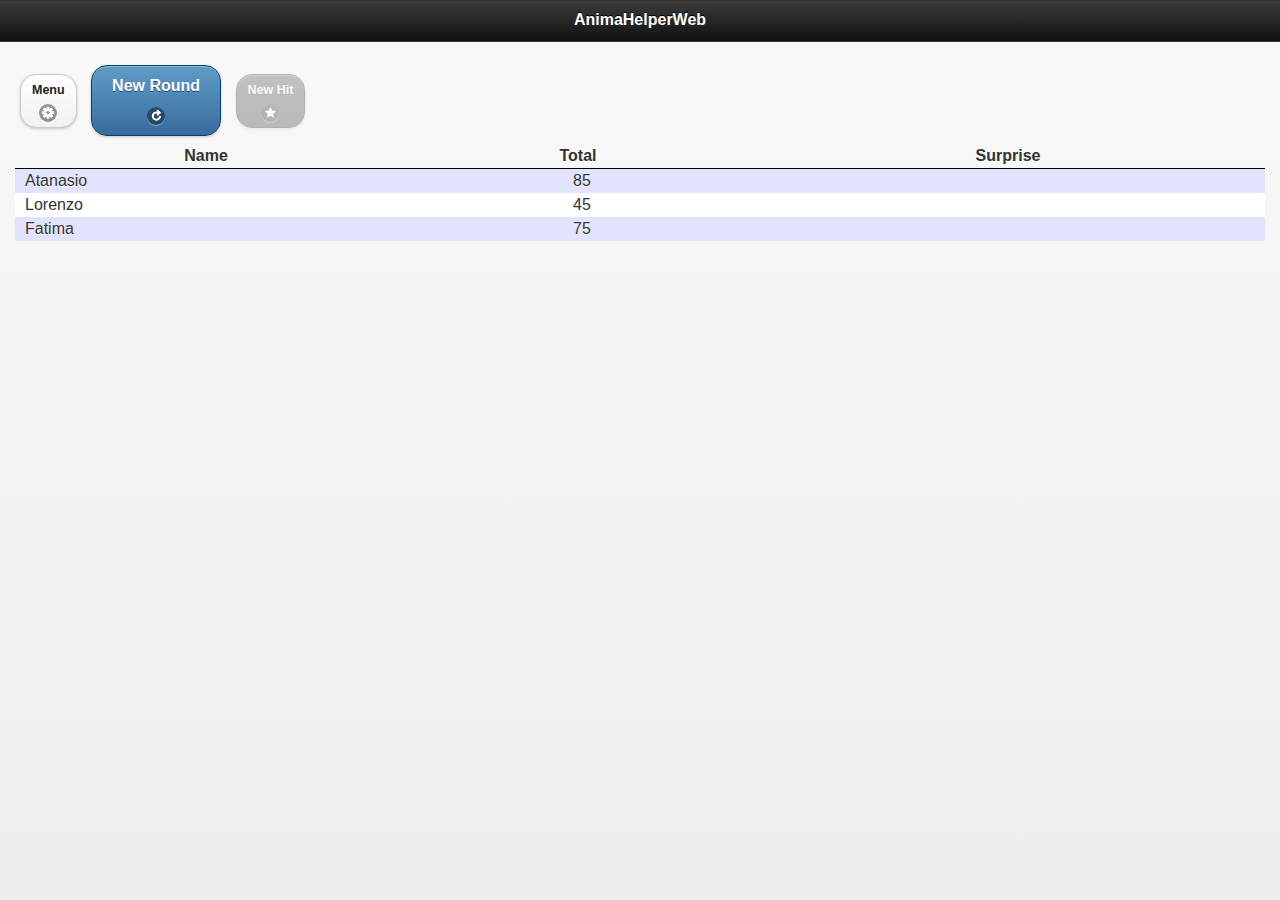
==== index.html @ bacc72e4 "Add feature "Change table" (visibility)" ====
<!DOCTYPE HTML PUBLIC "-//W3C//DTD HTML 4.01//EN" "http://www.w3.org/TR/html4/strict.dtd">
<html>
  <head>
    <meta name="viewport" content="width=device-width, initial-scale=1, charset=utf-8">
    <link rel="shortcut icon" type="image/ico" href="assets/images/anima.ico" />

    <title>AnimaHelperWeb</title>
    <style type="text/css" title="currentStyle">
      @import "assets/dataTables/css/demo_page.css";
      @import "assets/dataTables/css/demo_table.css";
      @import "assets/dataTables/css/jquery.dataTables.css";
      @import "assets/jquery/css/jquery.mobile-1.3.1.min.css";
    </style>

    <script type="text/javascript" language="javascript" src="assets/jquery/jquery-1.9.1.min.js"></script>
    <script type="text/javascript" language="javascript" src="assets/jquery/jquery.mobile-1.3.1.min.js"></script>
    <script type="text/javascript" language="javascript" src="assets/dataTables/jquery.dataTables.min.js"></script>
    <script type="text/javascript" language="javascript" src="assets/animah-js/main.js"></script>
    <!-- FIXME: tried to use imports to avoid these lines, but failed, investivate -->
    <script type="text/javascript" language="javascript" src="assets/animah-js/player.js"></script>
    <script type="text/javascript" language="javascript" src="assets/animah-js/misc.js"></script>
    <script type="text/javascript" charset="utf-8">
      $(document).ready(function() {
          onDocumentReady();
      } );
    </script>

  </head>

  <body>
    <div data-role="page" id="main">
      <div data-role="header">
	<h1>AnimaHelperWeb</h1>
      </div>

      <div data-role="content">
        <div>
          <a href="#menu" data-role="button" data-icon="gear" data-iconpos="bottom" data-inline="true" data-mini="true">Menu</a>
          <a id="new_round" onClick="onNewRound();" data-role="button" data-icon="refresh" data-theme="b" data-inline="true" data-iconpos="bottom" data-mini="false">New Round</a>
          <a id="new_hit" href="#hit_page" data-role="button" data-icon="star" data-theme="a" data-inline="true" onClick="onNewHit();" data-rel="dialog" data-iconpos="bottom" data-mini="true">New Hit</a>
        </div>

        <div class="spacer"></div>
        <div class="spacer"></div>

        <table cellpadding="0" cellspacing="0" border="0" class="display" id="player_table" width="100%">
	  <thead>
	    <tr>
              <th>Index</th>
	      <th>Name</th>
	      <th>Base</th>
	      <th>Modifier</th>
	      <th>Random</th>
              <th>Open</th>
	      <th>Total</th>
              <th>Damage</th>
              <th>Surprise</th>
	    </tr>
	  </thead>
	  <tbody>
            <!-- Javascript code will fill this -->
          </tbody>
        </table>
      </div> <!-- /content -->

    </div><!-- /page main -->

    <!-- ###################################################################### -->

    <div data-role="page" id="player">
      <div data-role="header">
        <h1>Edit player</h1>
      </div>

      <div data-role="content">

        <form id="player_form" onsubmit="return false">
          <label for="name">Name</label><input id="name" type="text"/>
          <label for="base">Base</label><input id="base" type="number" step="1" pattern="^\-?[0-9]{1,3}" title="Only numbers between -999 and 999"/>
          <label for="modifier">Modifier</label><input id="modifier" type="number" step="1" pattern="^\-?[0-9]{1,3}" title="Only numbers between -999 and 999"/>
          <label for="damage">Damage</label><input id="damage" type="number" step="1" pattern="^\-?[0-9]{1,3}" title="Only numbers between -999 and 999"/>
        </form>

        <div>
          <a href="#main" id="accept_edit_player" data-role="button" data-theme="b" data-inline="true" onClick="onAcceptEditPlayer()">Accept</a>
          <a href="#main" data-role="button" data-theme="a" data-inline="true">Cancel</a>
          <label id="invalid_data_warning" style="color:red;">There are invalid data (base, modifier and damage must be numbers between -999 and 999)</label>
        </div>
      </div> <!-- content -->

    </div> <!-- /page player -->

    <!-- ###################################################################### -->

    <div data-role="page" id="warning-remove" data-theme="e">
      <div data-role="header">
        <h1>Warning: are you sure?</h1>
      </div>

      <div data-role="content">
        <div>
          <div>
            <label id="remove_label" data-theme="a">texto</label>
          </div>

          <a href="#main" data-role="button" data-theme="b" data-inline="true" onClick="onAcceptRemovePlayer();">Accept</a>
          <a href="#main" data-role="button" data-theme="a" data-inline="true">Cancel</a>
        </div>
      </div> <!-- content -->

    </div> <!-- /page player -->

    <!-- ###################################################################### -->

    <div data-role="page" id="hit_page">
      <div data-role="header">
        <h1>Hit player!</h1>
      </div>

      <div data-role="content">
        <form id="hit_form">
          <label for="hit_value">Hit value</label><input id="hit_value" type="number" step="1" pattern="[0-9]{1,3}" title="Only numbers between 0 and 999" autofocus />
          <label id="invalid_hit_warning" style="color:red;">Hit needs to be a number between -999 and 999</label>
        </form>
        <div>
          <a href="#main" id="accept_hit_player" data-role="button" data-theme="b" data-inline="true" onClick="onHitPlayer()">Accept</a>
          <a href="#main" data-role="button" data-theme="a" data-inline="true">Cancel</a>
        </div>
      </div> <!-- content -->

    </div> <!-- /page player -->

     <!-- ###################################################################### -->

    <div data-role="page" id="menu">
      <div data-role="header">
        <h1>Menu</h1>
      </div>

      <div data-role="content">
        <div>
          <a href="#player" data-role="button" data-theme="b" data-icon="plus" onClick="onNewPlayer()" >New player</a>
        </div>
        <div>
          <a id="remove_player" href="#warning-remove" data-role="button" data-icon="minus" data-theme="b" onClick="onRemovePlayer();"data-rel="dialog">Remove Player</a>
        </div>
        <div>
          <a id="edit_player" href="#player" data-role="button" data-icon="grid" data-theme="b" onClick="onEditPlayer();">Edit Player</a>
        </div>
        <div>
          <a id="clone_player" href="#main" data-role="button" data-theme="b" data-icon="home" onClick="onClonePlayer()">Clone Player</a>
        </div>
        <div>
          <a id="change_tabler" href="#table_page" data-role="button" data-theme="b" data-icon="search" onClick="onChangeTable()">Change Table</a>
        </div>
      </div> <!-- content -->

      <div data-role="footer">
        <a href="#main" data-role="button" data-icon="back" data-theme="b">Back</a>
      </div>
    </div> <!-- /page menu -->

    <!-- ###################################################################### -->

    <div data-role="page" id="table_page">
      <div data-role="header">
        <h1>Menu</h1>
      </div>

      <div data-role="content">
        <div>
          <label><input type="checkbox" name="checkbox-name" id="checkbox-name"/>Name</label>
          <label><input type="checkbox" name="checkbox-base" id="checkbox-base"/>Base</label>
          <label><input type="checkbox" name="checkbox-modifier" id="checkbox-modifier"/>Modifier</label>
          <label><input type="checkbox" name="checkbox-diceRoll" id="checkbox-diceRoll"/>Dice Roll</label>
          <label><input type="checkbox" name="checkbox-open" id="checkbox-open"/>Open</label>
          <label><input type="checkbox" name="checkbox-total" id="checkbox-total"/>Total</label>
          <label><input type="checkbox" name="checkbox-damage" id="checkbox-damage"/>Damage</label>
          <label><input type="checkbox" name="checkbox-surprise" id="checkbox-surprise"/>Surprise</label>
        </div>

        <div>
          <a href="#main" id="accept_change_table" data-role="button" data-theme="b" data-inline="true" onClick="onAcceptChangeTable()">Accept</a>
          <a href="#main" data-role="button" data-theme="a" data-inline="true">Cancel</a>
        </div>

      </div> <!-- content -->

      <div data-role="footer">
        <a href="#main" data-role="button" data-icon="back" data-theme="b">Back</a>
      </div>
    </div> <!-- /page menu -->


  </body>
</html>
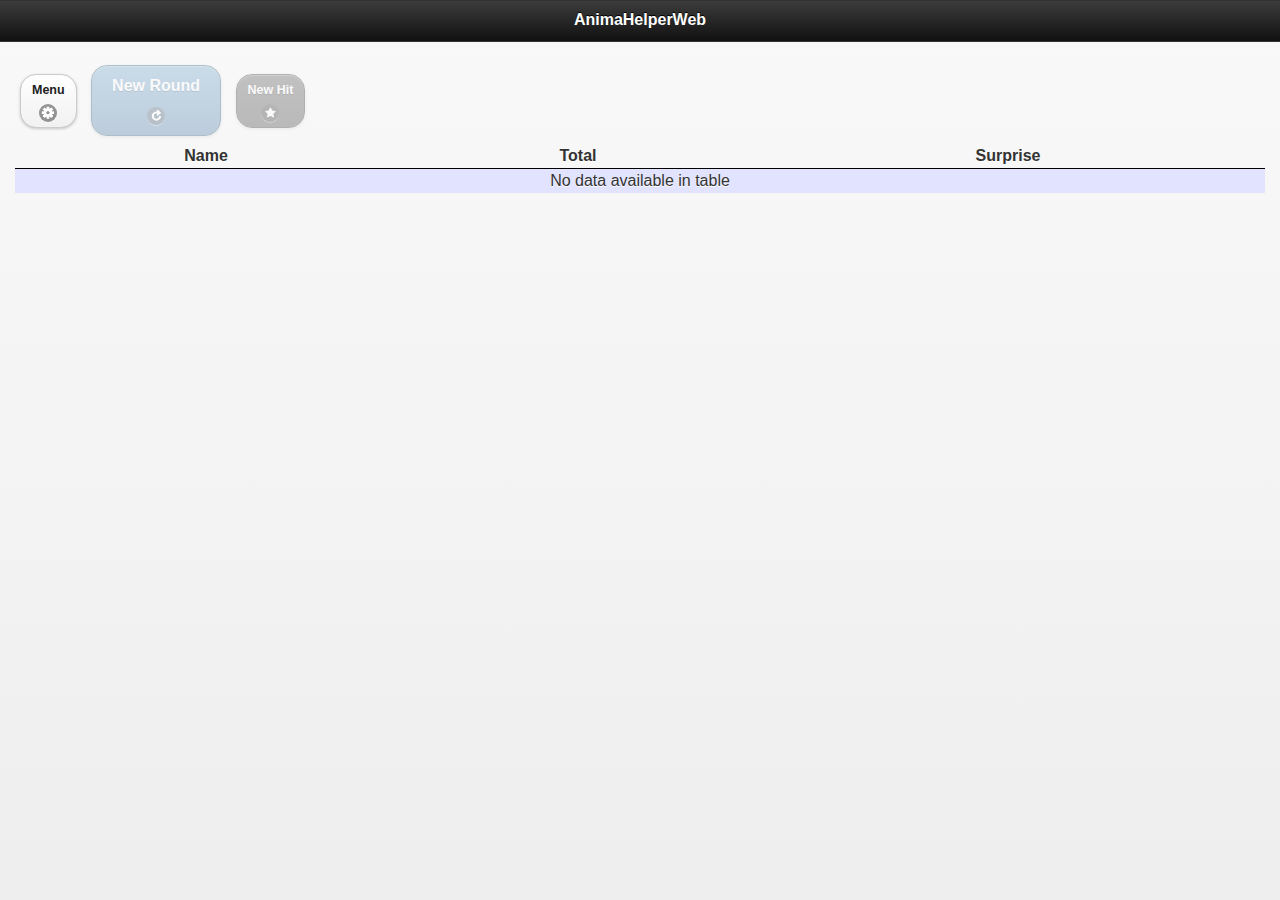
==== commit 20bf4cc1: "Edit player page should autofocus on name" ====
--- a/index.html
+++ b/index.html
@@ -75,7 +75,7 @@
       <div data-role="content">
 
         <form id="player_form" onsubmit="return false">
-          <label for="name">Name</label><input id="name" type="text"/>
+          <label for="name">Name</label><input id="name" type="text" autofocus/>
           <label for="base">Base</label><input id="base" type="number" step="1" pattern="^\-?[0-9]{1,3}" title="Only numbers between -999 and 999"/>
           <label for="modifier">Modifier</label><input id="modifier" type="number" step="1" pattern="^\-?[0-9]{1,3}" title="Only numbers between -999 and 999"/>
           <label for="damage">Damage</label><input id="damage" type="number" step="1" pattern="^\-?[0-9]{1,3}" title="Only numbers between -999 and 999"/>
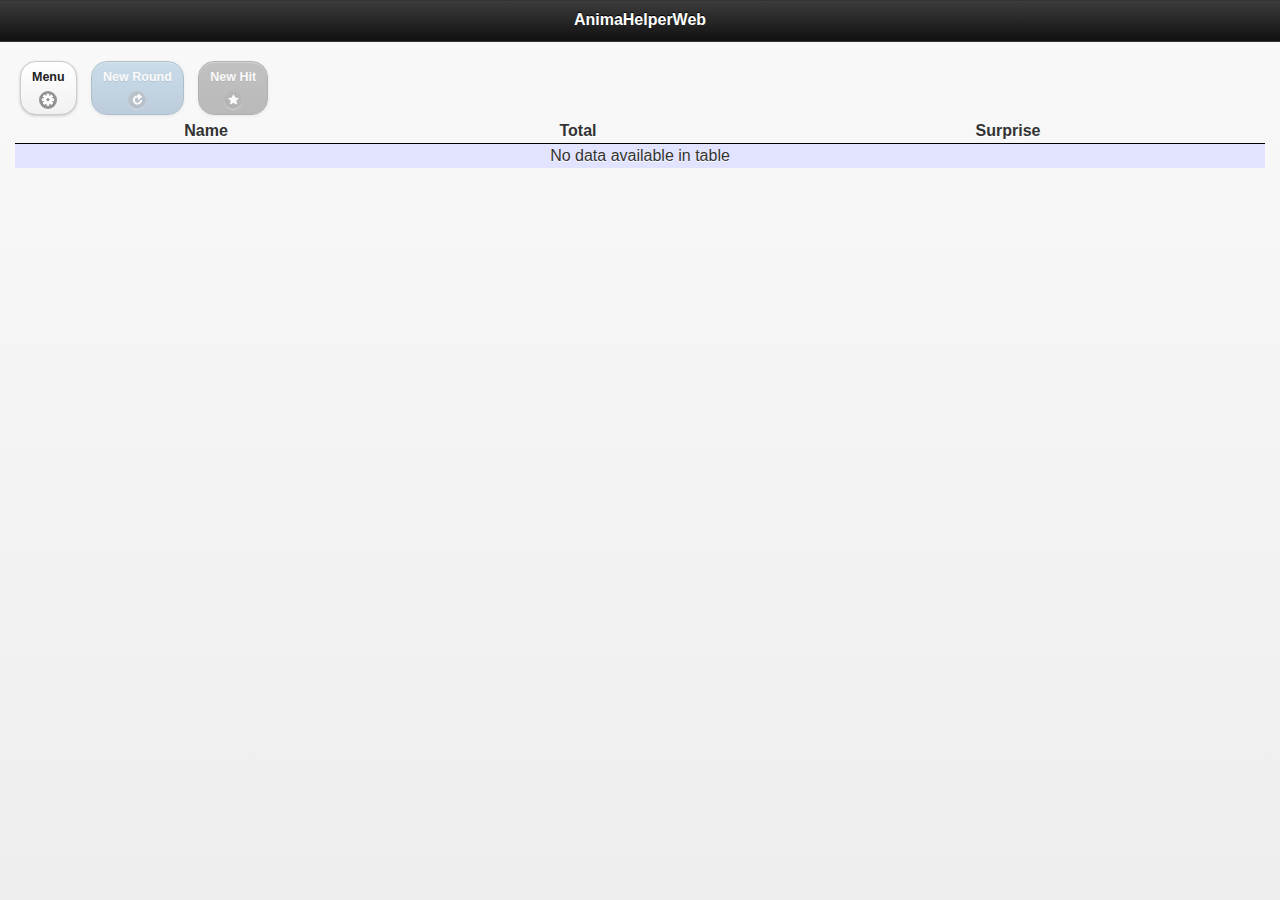
==== commit 5d19296c: "Reduce size of New Round" ====
--- a/index.html
+++ b/index.html
@@ -36,7 +36,7 @@
       <div data-role="content">
         <div>
           <a href="#menu" data-role="button" data-icon="gear" data-iconpos="bottom" data-inline="true" data-mini="true">Menu</a>
-          <a id="new_round" onClick="onNewRound();" data-role="button" data-icon="refresh" data-theme="b" data-inline="true" data-iconpos="bottom" data-mini="false">New Round</a>
+          <a id="new_round" onClick="onNewRound();" data-role="button" data-icon="refresh" data-theme="b" data-inline="true" data-iconpos="bottom" data-mini="true">New Round</a>
           <a id="new_hit" href="#hit_page" data-role="button" data-icon="star" data-theme="a" data-inline="true" onClick="onNewHit();" data-rel="dialog" data-iconpos="bottom" data-mini="true">New Hit</a>
         </div>
 
@@ -69,7 +69,7 @@
 
     <div data-role="page" id="player">
       <div data-role="header">
-        <h1>Edit player</h1>
+        <h1 id="player_header">Edit player</h1>
       </div>
 
       <div data-role="content">
